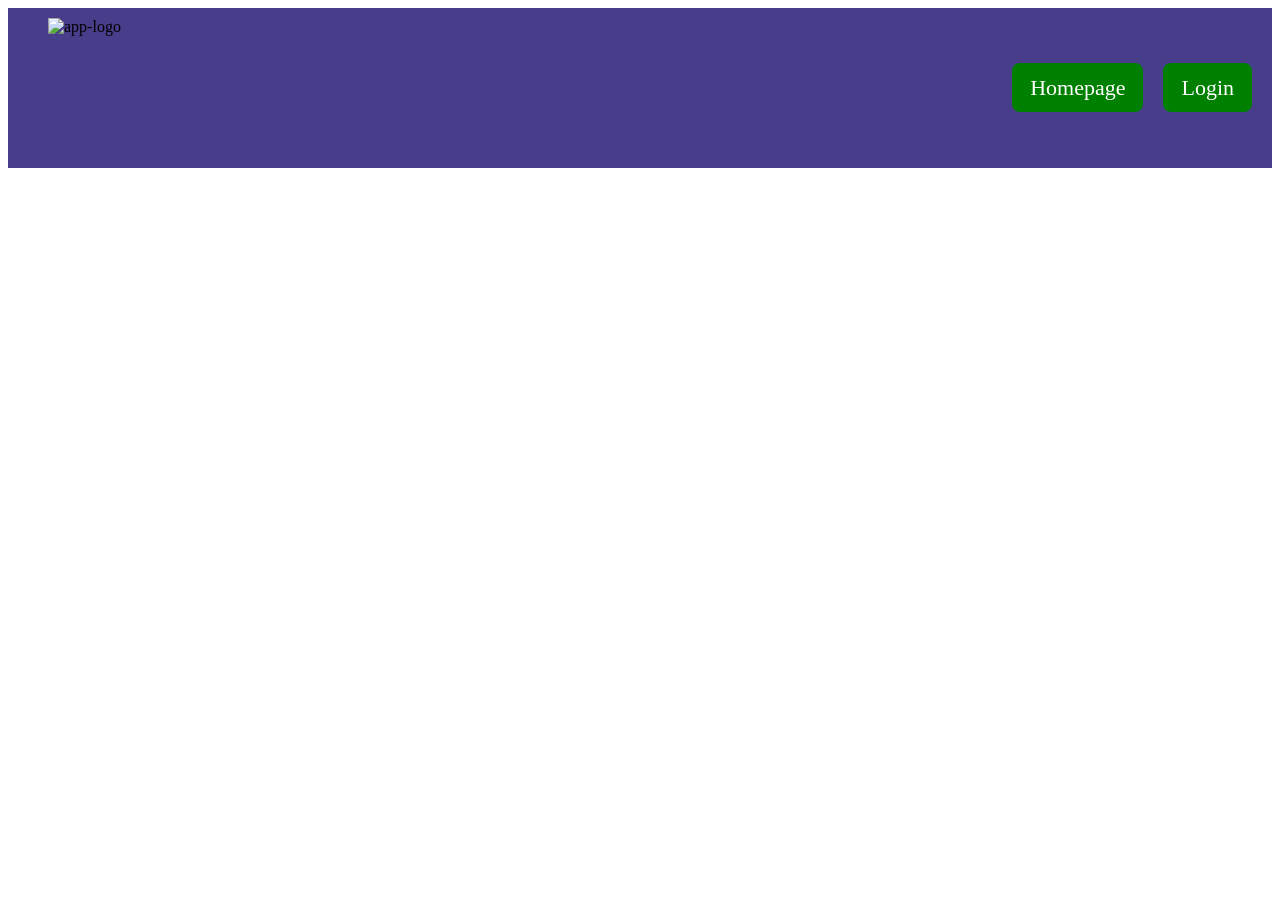
==== wwwroot/login.html @ 670a4ce6 "Initial setup: -ASP .NET Core  file structure. -Basic frontend (join page: HTML, CSS, JS). -Static f" ====
<!DOCTYPE html>
<html lang="en">

<head>
  <meta charset="UTF-8">
  <meta name="viewport" content="width=device-width, initial-scale=1">
  <title>WatchpartyApp Homepage</title>
  <link href="css/style.css" rel="stylesheet">
  <script src="js/main.js" defer></script>
  <script src="js/chat.js" defer></script>
</head>

<body>
  <nav>
    <div class="nav-container">
      <div class="nav-logo">
        <img src="/images/logo.jpg" alt="app-logo">
      </div>
      <div class="nav-links">
        <ul>
          <li>
            <a href="/">Homepage</a>
          </li>
          <li>
            <a href="/login.html">Login</a>
          </li>
        </ul>

      </div>
    </div>
  </nav>
</body>

</html>
---- wwwroot/css/style.css ----
nav a {
  text-decoration: none;
  color: white;
  font-size: 22px;
  background-color: green;
  padding: 12px 18px;
  border-radius: 8px;
}

.nav-links {
  margin-left: auto;
}

nav a:hover {
  background-color: gray;
}

nav ul {
  list-style: none;
  padding: 0;
  margin: 0;
  display: flex;
  gap: 20px;
}

nav img {
  height: 140px;
  width: auto;
}

.nav-logo {
  display: flex;
  align-items: center;
  justify-content: space-between;
  padding: 10px 20px;
}

.nav-container {
  display: flex;
  align-items: center;
  padding: 0px 20px;
  background-color: darkslateblue;
}

.join-container {
  height: 100%;
  margin: 0;
  display: flex;
  flex-direction: column;
  justify-content: center;
  align-items: center;
  gap: 12px;
}

input {
  padding: 10px;
  width: 220px;
  font-size: 16px;
}

button {
  padding: 10px 16px;
  font-size: 16px;
  cursor: pointer;
}
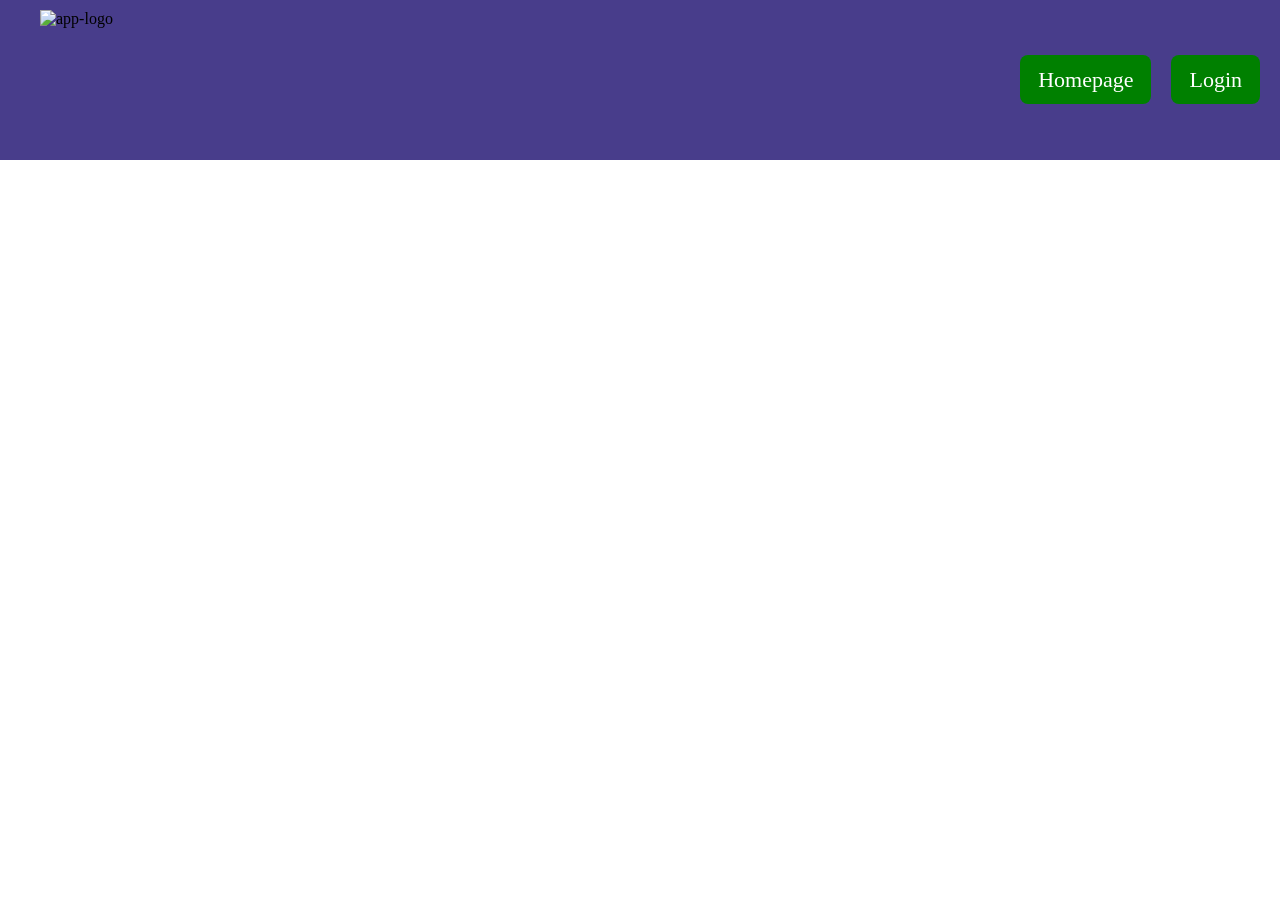
==== commit 74f16729: "Added: -Basic room  HTML+CSS. -Video playback logging. -Local chat system. Removed: -Unused main.js " ====
--- a/wwwroot/login.html
+++ b/wwwroot/login.html
@@ -7,7 +7,6 @@
   <title>WatchpartyApp Homepage</title>
   <link href="css/style.css" rel="stylesheet">
   <script src="js/main.js" defer></script>
-  <script src="js/chat.js" defer></script>
 </head>
 
 <body>
--- a/wwwroot/css/style.css
+++ b/wwwroot/css/style.css
@@ -1,3 +1,9 @@
+html,
+body {
+  height: 100%;
+  margin: 0;
+}
+
 nav a {
   text-decoration: none;
   color: white;
@@ -63,3 +69,59 @@
   font-size: 16px;
   cursor: pointer;
 }
+
+.main-room-container {
+  display: flex;
+  height: 600px;
+  padding-top: 16px;
+}
+
+.main-room-users {
+  flex: 1;
+  border-right: 1px solid black;
+  padding: 12px;
+}
+
+.main-room-video {
+  flex: 3;
+  display: flex;
+  justify-content: center;
+  align-items: center;
+  background-color: black;
+}
+
+.video-wrapper {
+  width: 100%;
+  height: 100%;
+}
+
+#player {
+  width: 100%;
+  height: 100%;
+}
+
+.main-room-chat {
+  flex: 1;
+  border-left: 1px solid black;
+  display: flex;
+  flex-direction: column;
+  padding: 12px;
+}
+
+#chatMessages {
+  flex: 1;
+  overflow-y: auto;
+  padding: 10px;
+  border: 1px solid black;
+}
+
+#chatInput {
+  display: flex;
+  gap: 8px;
+  padding: 10px;
+}
+
+#chatInput input {
+  flex: 1;
+  padding: 8px;
+}
